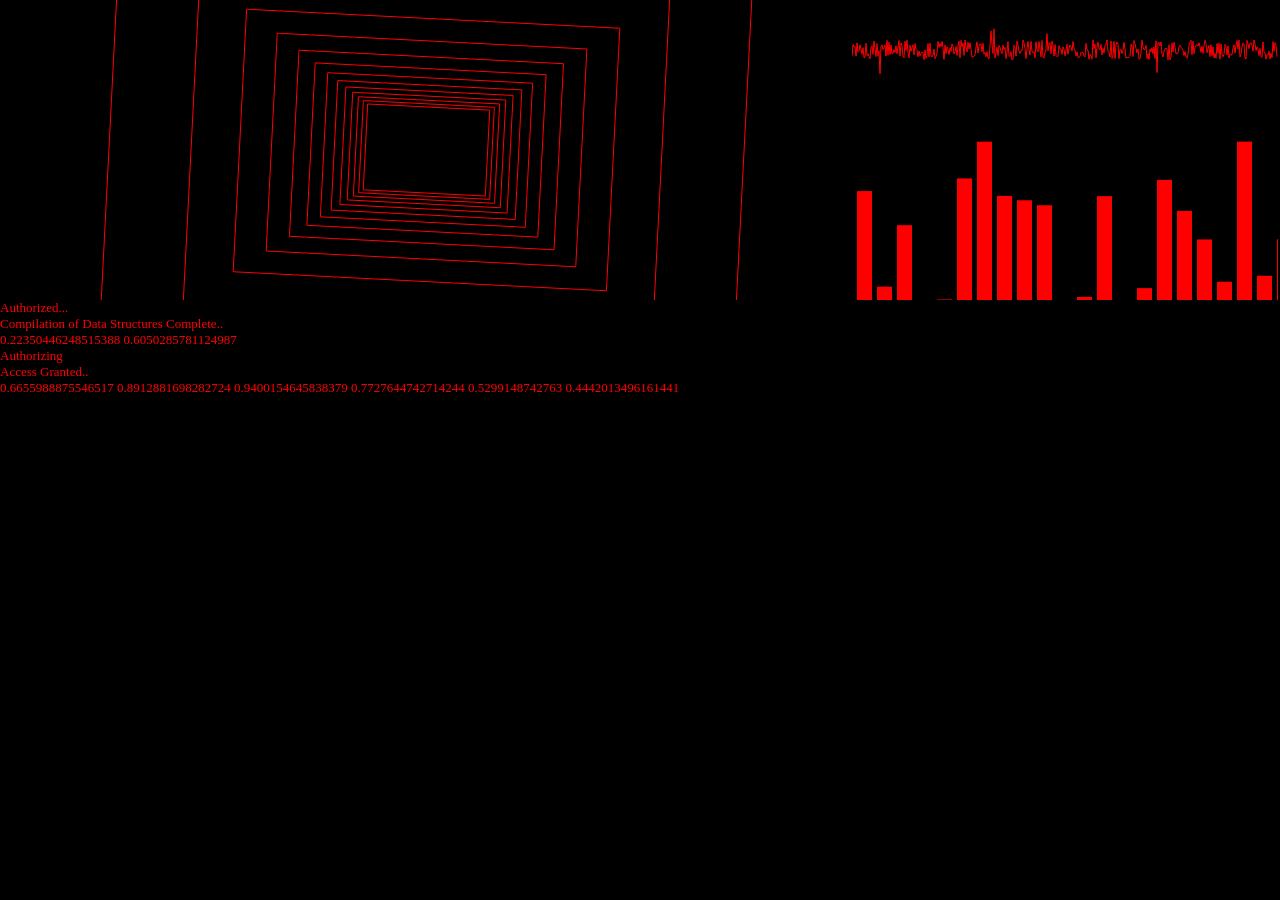
==== index.html @ b0478196 "Adding index.html to root folder; adding images to public folder" ====
<!DOCTYPE html>
<html lang="en">
<head>
    <meta charset="UTF-8">
    <meta name="viewport" content="width=device-width, initial-scale=1.0">
    <title>HACKEANDO</title>
    <link rel="stylesheet" href="static/css/style.css">
    <link rel="icon" href="static/svg/skull.svg" type="image/svg+xml" id="favicon">
</head>
<body>
    <!-- Credits to Chase Kaiser for code from "Fake Hacking Program" at CodePen -->
    <div class="troll_hacking">
        <canvas class='hacker-3d-shiz'></canvas>
        <canvas class='bars-and-stuff'></canvas>
        <div class="output-console"></div>
    </div>
    <div class="pdf_preview">
        <iframe src="docs/no_lo_abras.pdf" allow="fullscreen"></iframe>
    </div>
    <script src="static/js/script.js"></script>
</body>
</html>
---- static/css/style.css ----
* {
    margin: 0;
    user-select: none;
    -moz-user-select: none;
}

@font-face {
    font-family: 'Source Code Pro';
    font-style: normal;
    font-weight: 400;
    src: local('Source Code Pro'), local('SourceCodePro-Regular'), url(http://themes.googleusercontent.com/static/fonts/sourcecodepro/v4/mrl8jkM18OlOQN8JLgasDxM0YzuT7MdOe03otPbuUS0.woff) format('woff');
}

body {
    font-family: Source Code Pro;
    background:#000;
    color: red;
    margin:0;
    font-size: 13px;
    overflow: hidden;
    width: 100vw;
    height: 100vh;
}

canvas {
    position:absolute;
    top:0;
    left:0;
}

.bars-and-stuff{
    left:66.6%;
}

.output-console {
    position:fixed;
    overflow:hidden;
}

p{
    margin:0
}

.troll_hacking, .pdf_preview {
    position: absolute;
    top: 0;
    left: 0;
    width: 100%;
    height: 100%;
}

.troll_hacking {
    transition: opacity 1s ease;
    width: 100%;
    height: 100%;
    background-color: black !important;
    z-index: 2;
}

.pdf_preview {
    width: 100%;
    height: 100%;
    background-color: white;
    overflow: hidden;
    z-index: 1;
}

iframe {
    width: 100%;
    height: 100%;
    border: none;
}
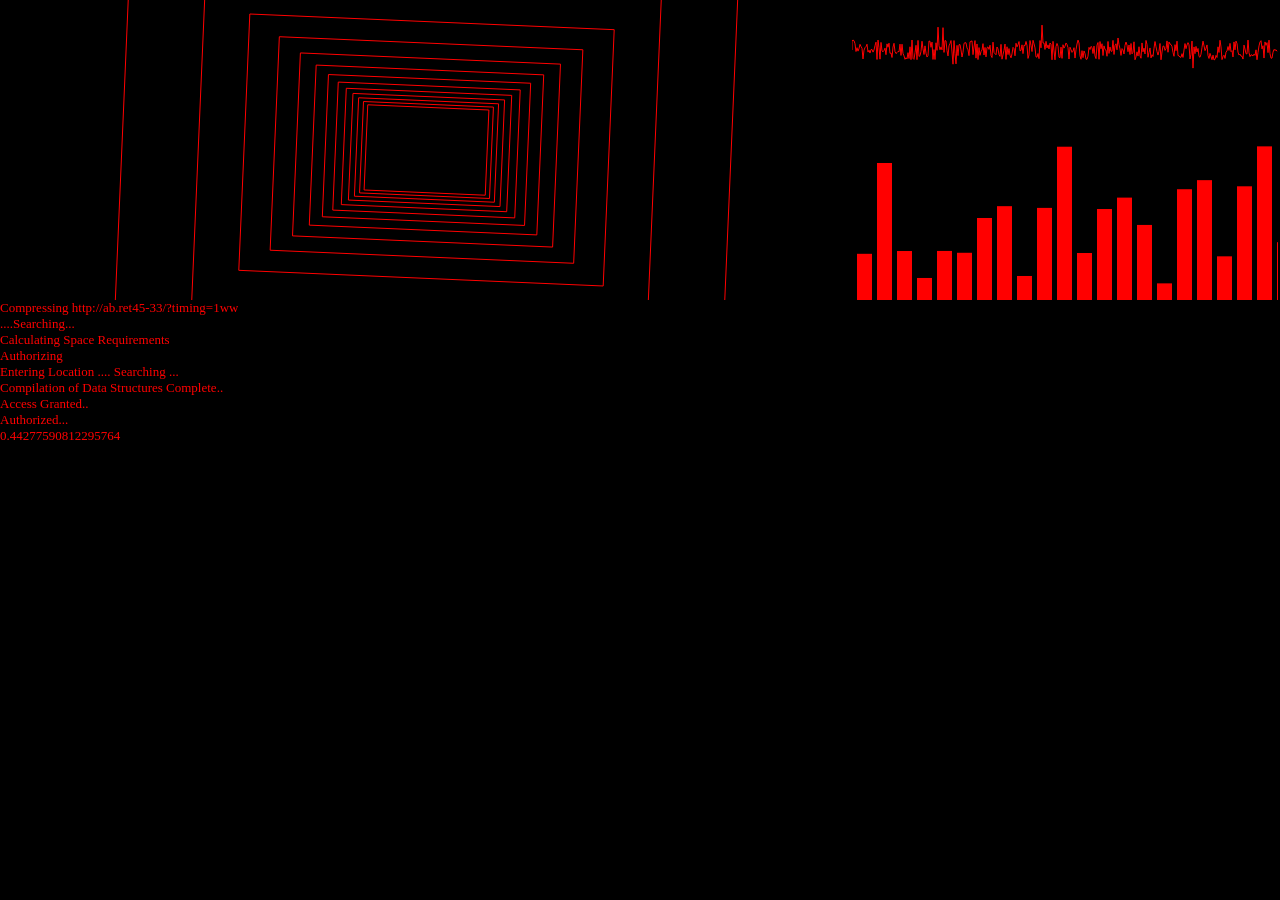
==== commit a5e05a47: "Changing path for pdf slides" ====
--- a/index.html
+++ b/index.html
@@ -15,7 +15,7 @@
         <div class="output-console"></div>
     </div>
     <div class="pdf_preview">
-        <iframe src="docs/no_lo_abras.pdf" allow="fullscreen"></iframe>
+        <iframe src="static/pdf/no_lo_abras.pdf" allow="fullscreen"></iframe>
     </div>
     <script src="static/js/script.js"></script>
 </body>
